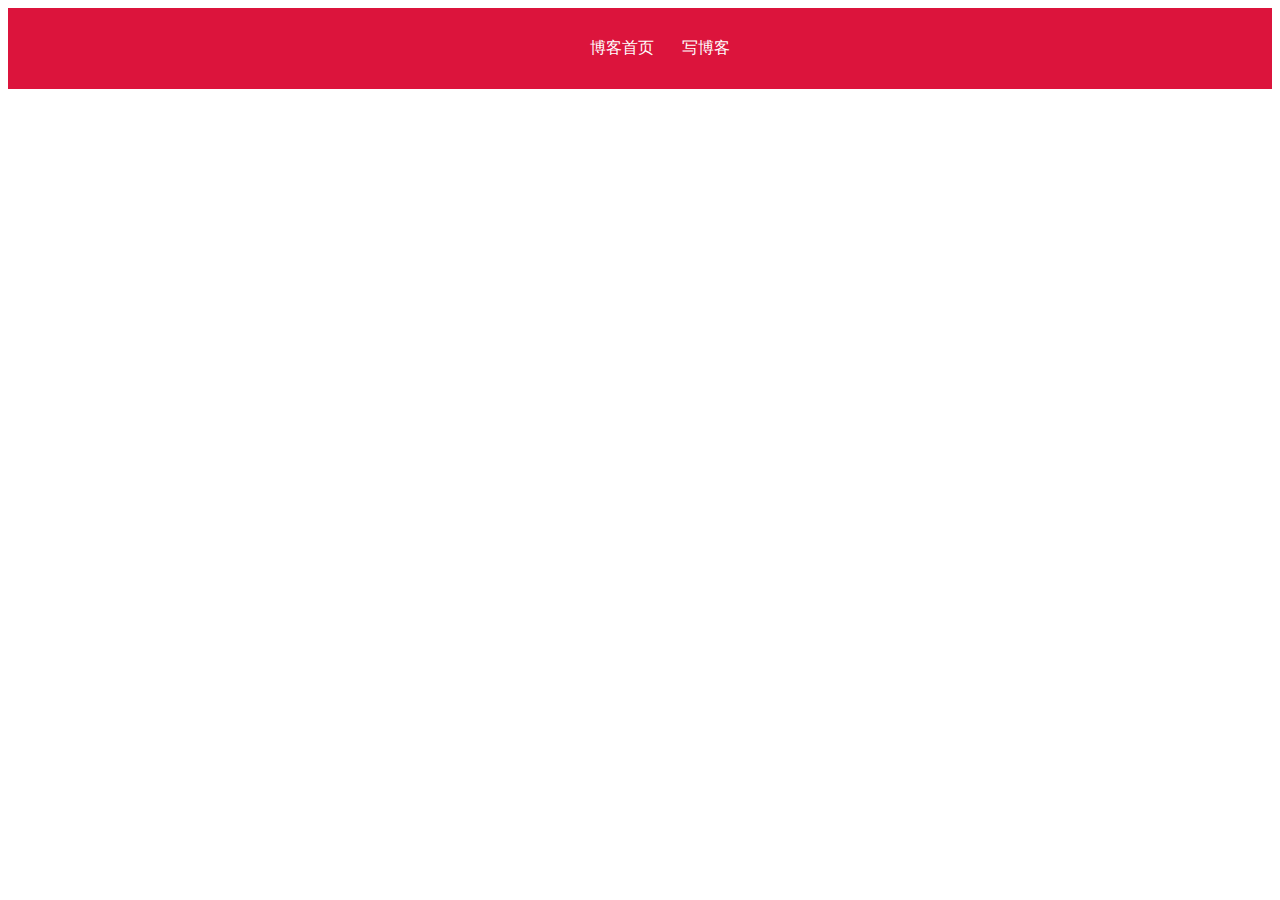
==== blogs-axios/index.html @ 74e1ac73 "blogs-axios请求数据" ====
<!DOCTYPE html><html><head><meta charset=utf-8><meta name=viewport content="width=device-width,initial-scale=1"><title>blogs</title><link href=static/css/app.41c884500b2f80e73d98f738847204bd.css rel=stylesheet></head><body><div id=app></div><script type=text/javascript src=static/js/manifest.2ae2e69a05c33dfc65f8.js></script><script type=text/javascript src=static/js/vendor.63c1e00e2ae0e19c8215.js></script><script type=text/javascript src=static/js/app.17755639ac259ba44d4a.js></script></body></html>
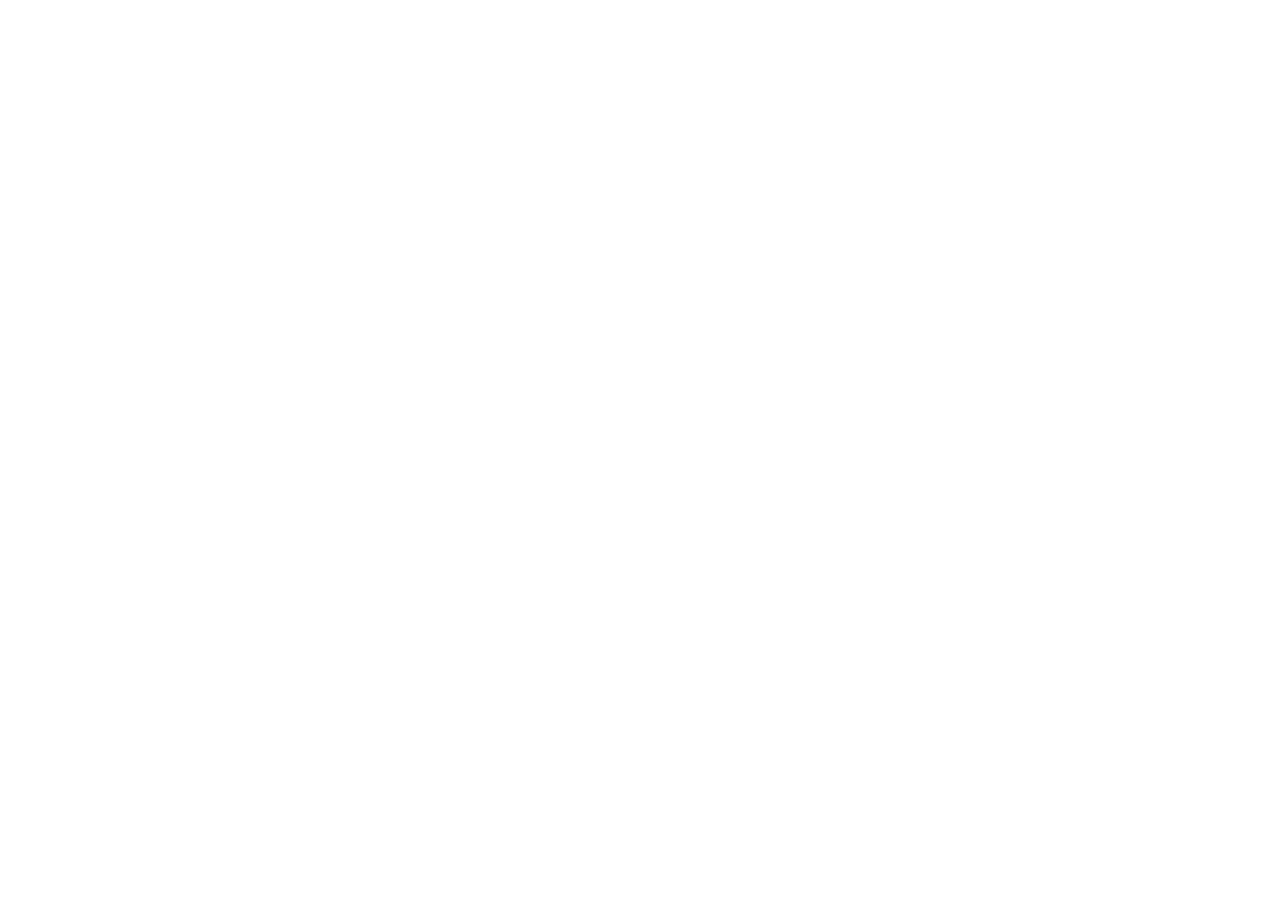
==== commit 07ee7920: "更新 野狗云链接" ====
--- a/blogs-axios/index.html
+++ b/blogs-axios/index.html
@@ -1 +1 @@
-<!DOCTYPE html><html><head><meta charset=utf-8><meta name=viewport content="width=device-width,initial-scale=1"><title>blogs</title><link href=static/css/app.41c884500b2f80e73d98f738847204bd.css rel=stylesheet></head><body><div id=app></div><script type=text/javascript src=static/js/manifest.2ae2e69a05c33dfc65f8.js></script><script type=text/javascript src=static/js/vendor.63c1e00e2ae0e19c8215.js></script><script type=text/javascript src=static/js/app.17755639ac259ba44d4a.js></script></body></html>+<!DOCTYPE html><html><head><meta charset=utf-8><meta name=viewport content="width=device-width,initial-scale=1"><title>blogs</title><link href=/static/css/app.2a24afb43cc53d3abc9f39320fcb3f39.css rel=stylesheet></head><body><div id=app></div><script type=text/javascript src=/static/js/manifest.2ae2e69a05c33dfc65f8.js></script><script type=text/javascript src=/static/js/vendor.6e879c4b43e62277512b.js></script><script type=text/javascript src=/static/js/app.5f6726b52d7768d51b40.js></script></body></html>